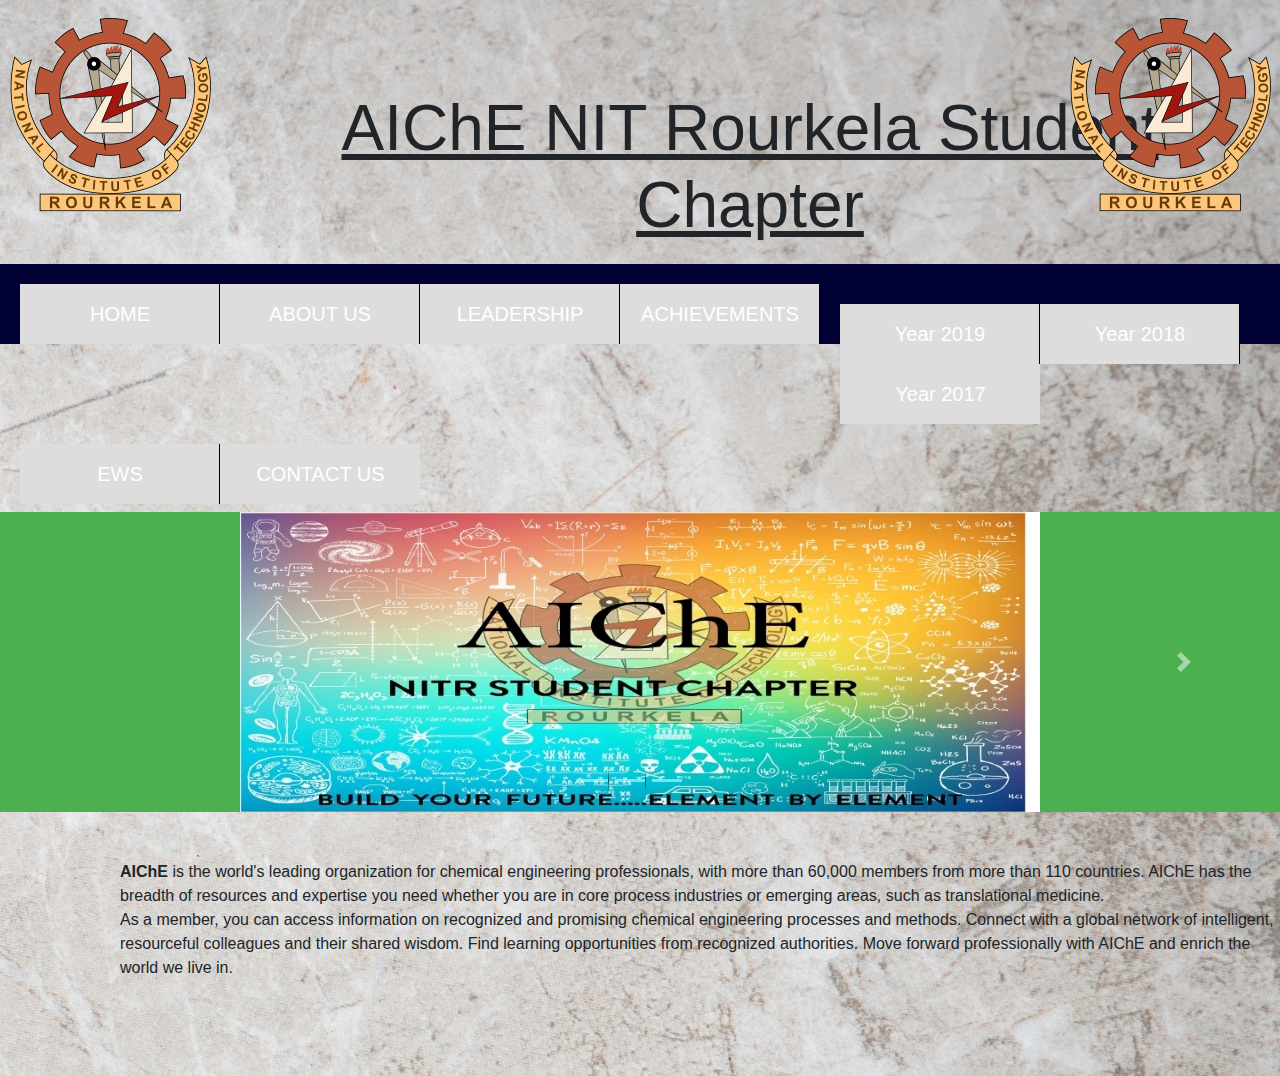
==== index.html @ cb10264a "Update index.html" ====
<html>
<head>
<title> AIChE NIT Rourkela Student Chapter </title>
<meta charset="UTF-8" name="viewport" content="width=device-width, initial-scale=1">
   <link rel="stylesheet" href="https://stackpath.bootstrapcdn.com/bootstrap/4.3.1/css/bootstrap.min.css" integrity="sha384-ggOyR0iXCbMQv3Xipma34MD+dH/1fQ784/j6cY/iJTQUOhcWr7x9JvoRxT2MZw1T" crossorigin="anonymous">
<script src="https://code.jquery.com/jquery-3.3.1.slim.min.js" integrity="sha384-q8i/X+965DzO0rT7abK41JStQIAqVgRVzpbzo5smXKp4YfRvH+8abtTE1Pi6jizo" crossorigin="anonymous"></script>
<script src="https://cdnjs.cloudflare.com/ajax/libs/popper.js/1.14.7/umd/popper.min.js" integrity="sha384-UO2eT0CpHqdSJQ6hJty5KVphtPhzWj9WO1clHTMGa3JDZwrnQq4sF86dIHNDz0W1" crossorigin="anonymous"></script>
<script src="https://stackpath.bootstrapcdn.com/bootstrap/4.3.1/js/bootstrap.min.js" integrity="sha384-JjSmVgyd0p3pXB1rRibZUAYoIIy6OrQ6VrjIEaFf/nJGzIxFDsf4x0xIM+B07jRM" crossorigin="anonymous"></script>
<link rel="stylesheet" href="text.css" type="text/css">
   </head>

<body background="background.jpg">
   <div class="header">
      <img src="logo.png"><center><h1 style="font-size:400%"> AIChE NIT Rourkela Student Chapter </h1></center></div><div class="ch"><img src="logo.png"></div>
   
   <style type="text/css">
   .header img{float: left;display: inline;}
   
   .header h1 {position: absolute;
      margin-left: 220px;
      margin-top: 90px;
      text-decoration: underline;
}
      .ch img{
         position: absolute;
         right: 0px;
         top: 0px;
      }
                          
  .nav {width: 100%; background: #000033; height: 80px;}
								
  ul {list-style-type: none; margin: 0px; padding: 20px; overflow: hidden; background color: #333;}
  ul li {display: inline; float: left; border-right: 1px #000000 solid; text-align: center; font-size: 20px; line-height: 40px; 
     width: 200px;  }
  ul li a {display: block; padding: 10px 12px; background-color: #dddddd; color: white; text-align: center; text-decoration: none;}
  li a:hover {background-color: #111;}
  li:last-child {border-right: none;}
  .active, a.focus{background-color: #4CAF50}
    li a:hover:not(.active) {background-color: #111;}
     ul li ul li {float: none;}
	   ul li ul{display: none;}
     ul li:hover ul li  {display: block;}
                        
                        
        ul , ul li {
    -webkit-appearance: none;
    -moz-appearance: none;
    text-indent: 1px;
    text-overflow: '';
}
     
     
     body {
  background-repeat: no-repeat;
  background-position: right top;
  background-attachment: fixed;
}
   </style>
   <br><br><br><br><br><br><br><br><br><br><br>
   
  <div class="nav">
                  <ul>
		  <li><a href="http://aiche-task2.github.io"> HOME </a></li>
                  <li><a href="AboutUs.html"> ABOUT US </a></li>
                  <li><a href="Leadership.html"> LEADERSHIP </a></li>
                  <li><a href="Achievements.html"> ACHIEVEMENTS </a></li>
			<ul>
						 <li><a href="#Year 2019"> Year 2019 </a></li>
						 <li><a href="#Year 2018"> Year 2018 </a></li>
             <li><a href="#Year 2017"> Year 2017 </a></li>
       </ul>                                      
                  <li><a href="Competitions.html">EWS </a></li>
                  <li><a href="ContactUs.html"> CONTACT US </a></li>
                  </ul> COMPETITIONS </a></li>
                  <li><a href="Reviews.html"> REVI
</div>
																							
   <br><br><br><br><br><br><br>
     
 <style type="text/css">
     p {size: 350%;
       font-family: "Comic Sans MS", cursive, sans-serif;
        position: absolute;
        margin-left: 120px;
        mergin-top: 250px;
     }
     
  
  </style>
   
  <div class="carousel slide" data-ride="carousel" data-intervals="3000" id="#task">
    <div class="carousel-inner">
      <div class="carousel-item active">
         <center><img src="image1.jpg" align="center" alt="AIChE"></center>
      </div>
      
      <div class="carousel-item">
         <center><img src="image2.jpg" alt="AIChE NIT Rourkela Student Chapter"></center>
      </div>
      
      <div class="carousel-item">
        <center><img src="image3.jpg" align="center" alt="Leaders of AIChE NIT-R Student Chapter 2019-20"></center>
         <div class="carousel-caption d-none d-md-block">
            <h3> 2019-20 Year Leadership</h3>
      </div>
    </div>
    
     <a href="#task" class="carousel-control-next" data-slide="next">
     <span class="carousel-control-next-icon"></span>
     <span class="carousel-control-previous"></span>
     </a>
     
     <ul class="carousel-indicators">
        <li data-target="#task" data-slide-to="0" classs="active"></li>
        <li data-target="#task" data-slide-to="1"></li>
        <li data-target="#task" data-slide-to="2"></li>
     </ul>
   </div>


  
<br><br>


     <p><b>AIChE</b> is the world's leading organization for chemical engineering professionals, with more than 60,000 members from more than 110 
   countries. AIChE has the breadth of resources and expertise you need whether you are in core process industries or emerging areas,
   such as translational medicine.<br>
As a member, you can access information on recognized and promising chemical engineering processes and methods. Connect with a global 
   network of intelligent, resourceful colleagues and their shared wisdom. Find learning opportunities from recognized authorities.
   Move forward professionally with AIChE and enrich the world we live in.</p>
<br><br><br><br><br><br><br><br><br>
        

</body>
</html>
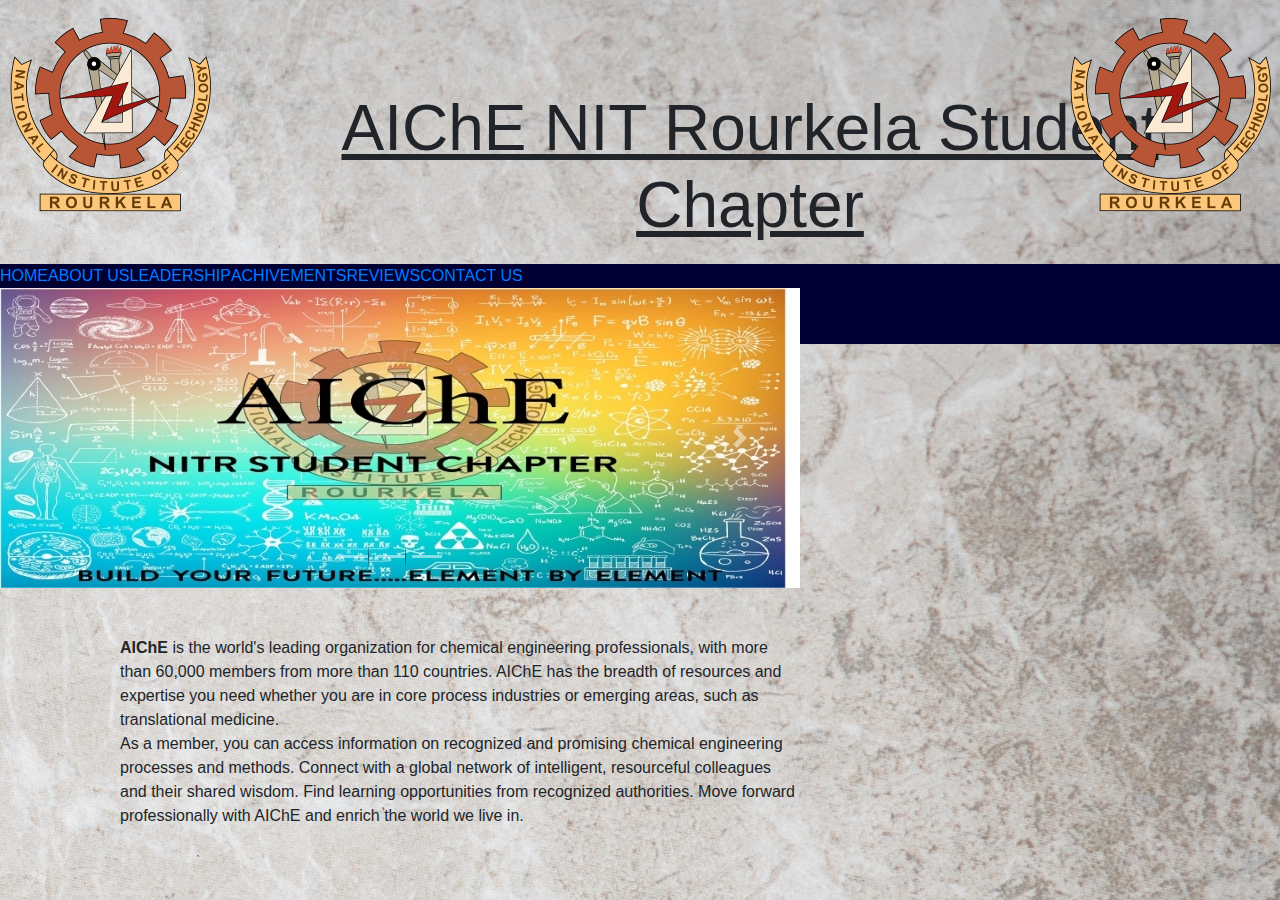
==== commit 9e155149: "Update index.html" ====
--- a/index.html
+++ b/index.html
@@ -57,26 +57,16 @@
 }
    </style>
    <br><br><br><br><br><br><br><br><br><br><br>
-   
-  <div class="nav">
-                  <ul>
-		  <li><a href="http://aiche-task2.github.io"> HOME </a></li>
-                  <li><a href="AboutUs.html"> ABOUT US </a></li>
-                  <li><a href="Leadership.html"> LEADERSHIP </a></li>
-                  <li><a href="Achievements.html"> ACHIEVEMENTS </a></li>
-			<ul>
-						 <li><a href="#Year 2019"> Year 2019 </a></li>
-						 <li><a href="#Year 2018"> Year 2018 </a></li>
-             <li><a href="#Year 2017"> Year 2017 </a></li>
-       </ul>                                      
-                  <li><a href="Competitions.html">EWS </a></li>
-                  <li><a href="ContactUs.html"> CONTACT US </a></li>
-                  </ul> COMPETITIONS </a></li>
-                  <li><a href="Reviews.html"> REVI
-</div>
-																							
-   <br><br><br><br><br><br><br>
-     
+	
+	<div class="nav"
+	     <ul>
+	<li><a href=""> HOME </a></li>
+	<li><a href=""> ABOUT US </a></li>
+	<li><a href=""> LEADERSHIP </a></li>
+	<li><a href=""> ACHIVEMENTS </a></li>
+	<li><a href=""> REVIEWS </a></li>
+	<li><a href=""> CONTACT US </a></li>
+	</ul>
  <style type="text/css">
      p {size: 350%;
        font-family: "Comic Sans MS", cursive, sans-serif;
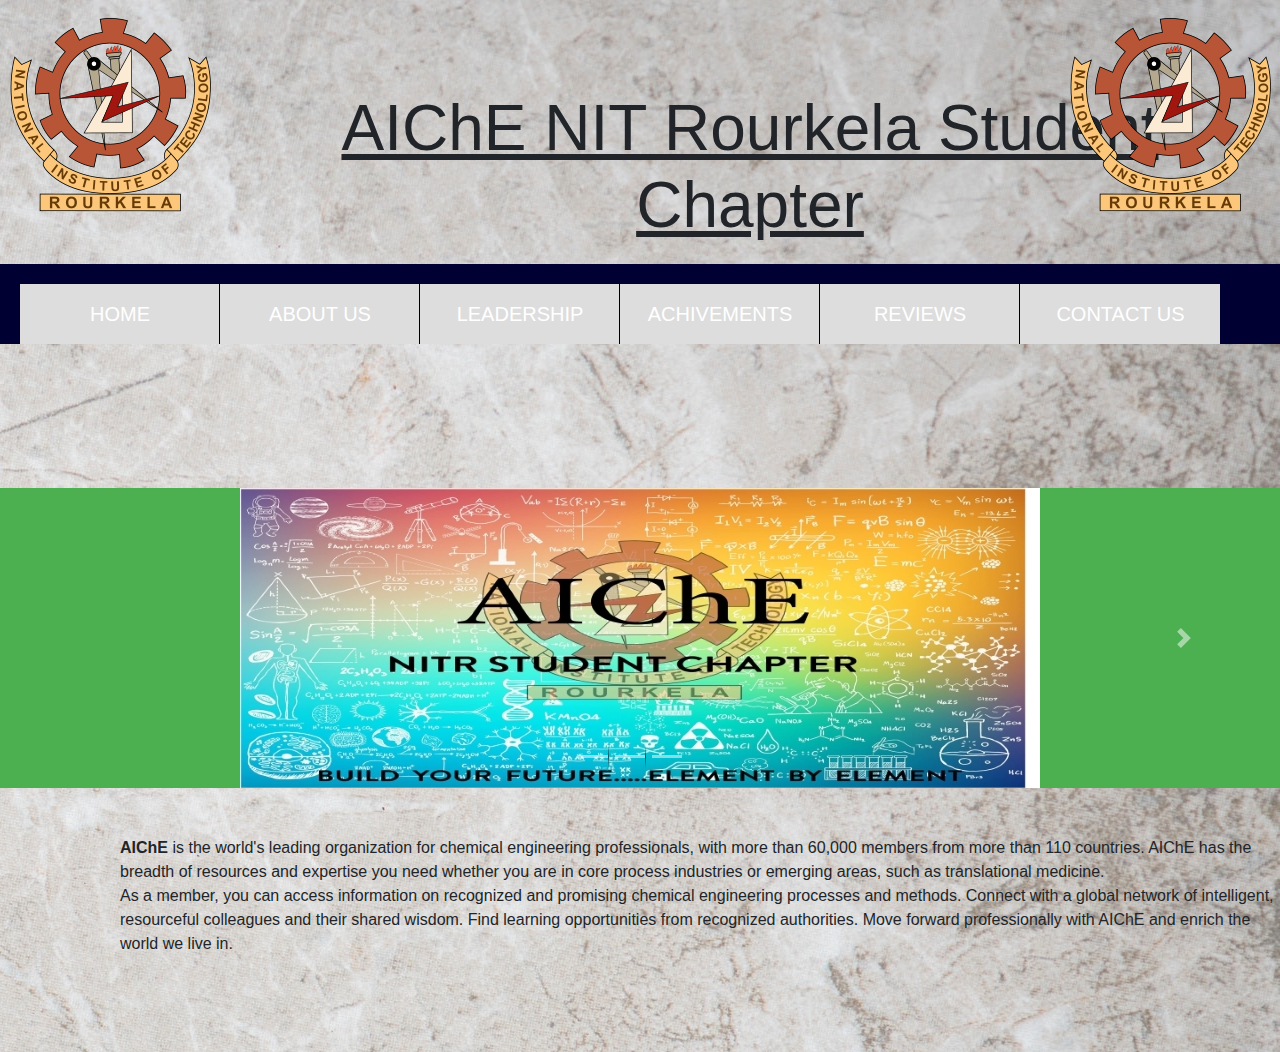
==== commit 3a65d478: "Update index.html" ====
--- a/index.html
+++ b/index.html
@@ -58,15 +58,19 @@
    </style>
    <br><br><br><br><br><br><br><br><br><br><br>
 	
-	<div class="nav"
+	<div class="nav">
 	     <ul>
-	<li><a href=""> HOME </a></li>
-	<li><a href=""> ABOUT US </a></li>
-	<li><a href=""> LEADERSHIP </a></li>
-	<li><a href=""> ACHIVEMENTS </a></li>
-	<li><a href=""> REVIEWS </a></li>
-	<li><a href=""> CONTACT US </a></li>
+	<li><a href="http://aiche-task2.github.io"> HOME </a></li>
+	<li><a href="AboutUs.html"> ABOUT US </a></li>
+	<li><a href="Leaderhip.html"> LEADERSHIP </a></li>
+	<li><a href="Achievements.html"> ACHIVEMENTS </a></li>
+	<li><a href="Reviews.html"> REVIEWS </a></li>
+	<li><a href="ContactUs.html"> CONTACT US </a></li>
 	</ul>
+	</div>
+	
+	<br><br><Br><br><br><br>
+	
  <style type="text/css">
      p {size: 350%;
        font-family: "Comic Sans MS", cursive, sans-serif;
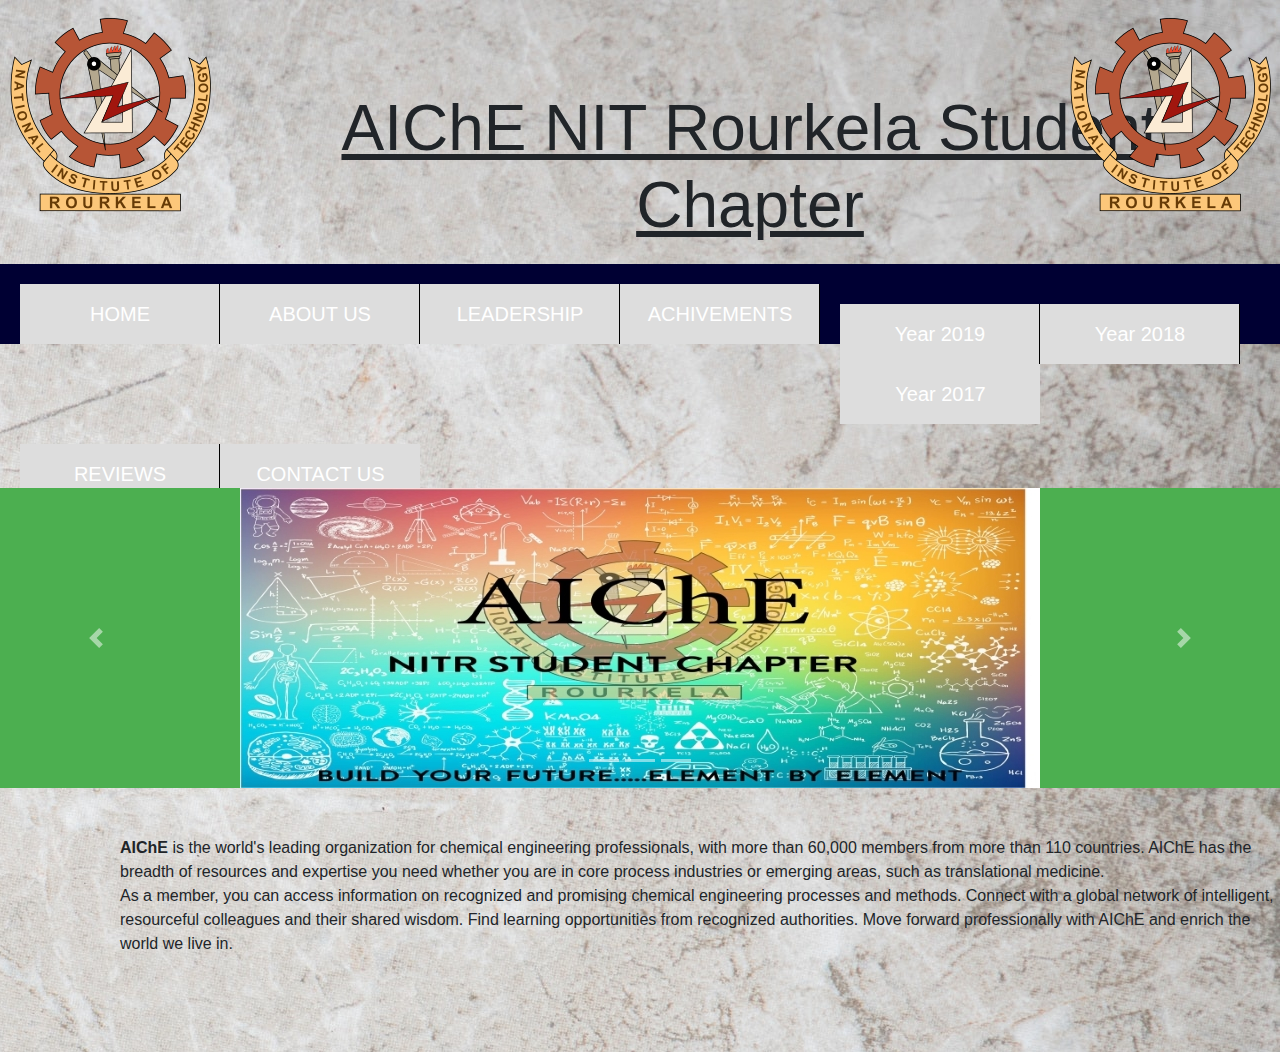
==== commit 59ed606c: "Update index.html" ====
--- a/index.html
+++ b/index.html
@@ -1,7 +1,7 @@
 <html>
 <head>
 <title> AIChE NIT Rourkela Student Chapter </title>
-<meta charset="UTF-8" name="viewport" content="width=device-width, initial-scale=1">
+<meta charset="UTF-8" name="viewport" content="width=device-width, initial-scale=1, shrink-to-fit=no">
    <link rel="stylesheet" href="https://stackpath.bootstrapcdn.com/bootstrap/4.3.1/css/bootstrap.min.css" integrity="sha384-ggOyR0iXCbMQv3Xipma34MD+dH/1fQ784/j6cY/iJTQUOhcWr7x9JvoRxT2MZw1T" crossorigin="anonymous">
 <script src="https://code.jquery.com/jquery-3.3.1.slim.min.js" integrity="sha384-q8i/X+965DzO0rT7abK41JStQIAqVgRVzpbzo5smXKp4YfRvH+8abtTE1Pi6jizo" crossorigin="anonymous"></script>
 <script src="https://cdnjs.cloudflare.com/ajax/libs/popper.js/1.14.7/umd/popper.min.js" integrity="sha384-UO2eT0CpHqdSJQ6hJty5KVphtPhzWj9WO1clHTMGa3JDZwrnQq4sF86dIHNDz0W1" crossorigin="anonymous"></script>
@@ -64,6 +64,12 @@
 	<li><a href="AboutUs.html"> ABOUT US </a></li>
 	<li><a href="Leaderhip.html"> LEADERSHIP </a></li>
 	<li><a href="Achievements.html"> ACHIVEMENTS </a></li>
+		     <ul>
+					 <li><a href=""> Year 2019 </a></li>
+					 <li><a href=""> Year 2018 </a></li>
+					 <li><a href=""> Year 2017 </a></li>
+					 </ul>
+			  
 	<li><a href="Reviews.html"> REVIEWS </a></li>
 	<li><a href="ContactUs.html"> CONTACT US </a></li>
 	</ul>
@@ -82,7 +88,7 @@
   
   </style>
    
-  <div class="carousel slide" data-ride="carousel" data-intervals="3000" id="#task">
+  <div class="carousel slide" data-ride="carousel" data-intervals="3000" id="task">
     <div class="carousel-inner">
       <div class="carousel-item active">
          <center><img src="image1.jpg" align="center" alt="AIChE"></center>
@@ -98,17 +104,18 @@
             <h3> 2019-20 Year Leadership</h3>
       </div>
     </div>
-    
-     <a href="#task" class="carousel-control-next" data-slide="next">
-     <span class="carousel-control-next-icon"></span>
-     <span class="carousel-control-previous"></span>
-     </a>
-     
-     <ul class="carousel-indicators">
+			
+      <ol class="carousel-indicators">
         <li data-target="#task" data-slide-to="0" classs="active"></li>
         <li data-target="#task" data-slide-to="1"></li>
         <li data-target="#task" data-slide-to="2"></li>
-     </ul>
+     </ol>
+			  <a href="#task" class="carousel-control-prev" data-slide="prev"> 
+     <span class="carousel-control-prev-icon"></span>
+     </a>
+     <a href="#task" class="carousel-control-next" data-slide="next">
+	     <span class="carousel-control-next-icon"></span>
+			</a>
    </div>
 
 
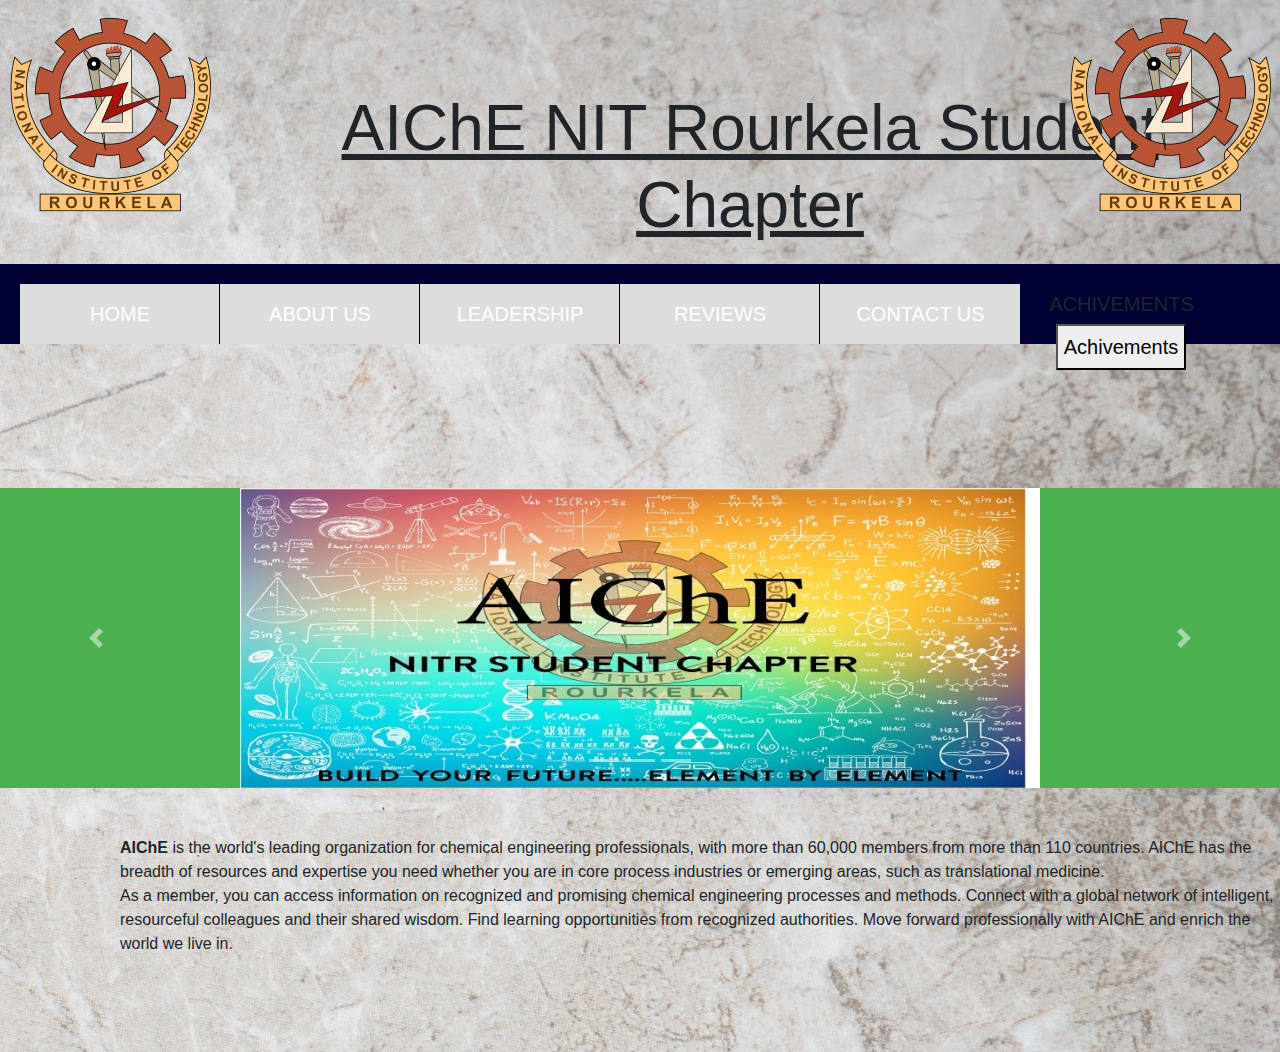
==== commit 44821289: "Update index.html" ====
--- a/index.html
+++ b/index.html
@@ -55,6 +55,26 @@
   background-position: right top;
   background-attachment: fixed;
 }
+	   
+	   .dropdown {
+  position: relative;
+  display: inline-block;
+}
+	   .dropdown-content a {
+  color: black;
+  padding: 12px 16px;
+  text-decoration: none;
+  display: block;
+}
+	   
+	   .dropdown-content {
+  display: none;
+  position: absolute;
+  background-color: #f1f1f1;
+  min-width: 160px;
+  box-shadow: 0px 8px 16px 0px rgba(0,0,0,0.2);
+  z-index: 1;
+}
    </style>
    <br><br><br><br><br><br><br><br><br><br><br>
 	
@@ -63,19 +83,22 @@
 	<li><a href="http://aiche-task2.github.io"> HOME </a></li>
 	<li><a href="AboutUs.html"> ABOUT US </a></li>
 	<li><a href="Leaderhip.html"> LEADERSHIP </a></li>
-	<li><a href="Achievements.html"> ACHIVEMENTS </a></li>
-		     <ul>
-					 <li><a href=""> Year 2019 </a></li>
-					 <li><a href=""> Year 2018 </a></li>
-					 <li><a href=""> Year 2017 </a></li>
-					 </ul>
-			  
+		     <div class="dropdown">
+	<li> ACHIVEMENTS 
+  <button class="dropbtn">Achivements</button>
+  <div class="dropdown-content">
+    <a href="#Year2019"> Year 2019 </a>
+    <a href="#Year2018"> Year 2018 </a>
+    <a href="#Year2017"> Year 2017 </a>
+  </div>
+		     </div>
+<li>    
 	<li><a href="Reviews.html"> REVIEWS </a></li>
 	<li><a href="ContactUs.html"> CONTACT US </a></li>
 	</ul>
 	</div>
 	
-	<br><br><Br><br><br><br>
+	<br><br><br><br><br><br>
 	
  <style type="text/css">
      p {size: 350%;
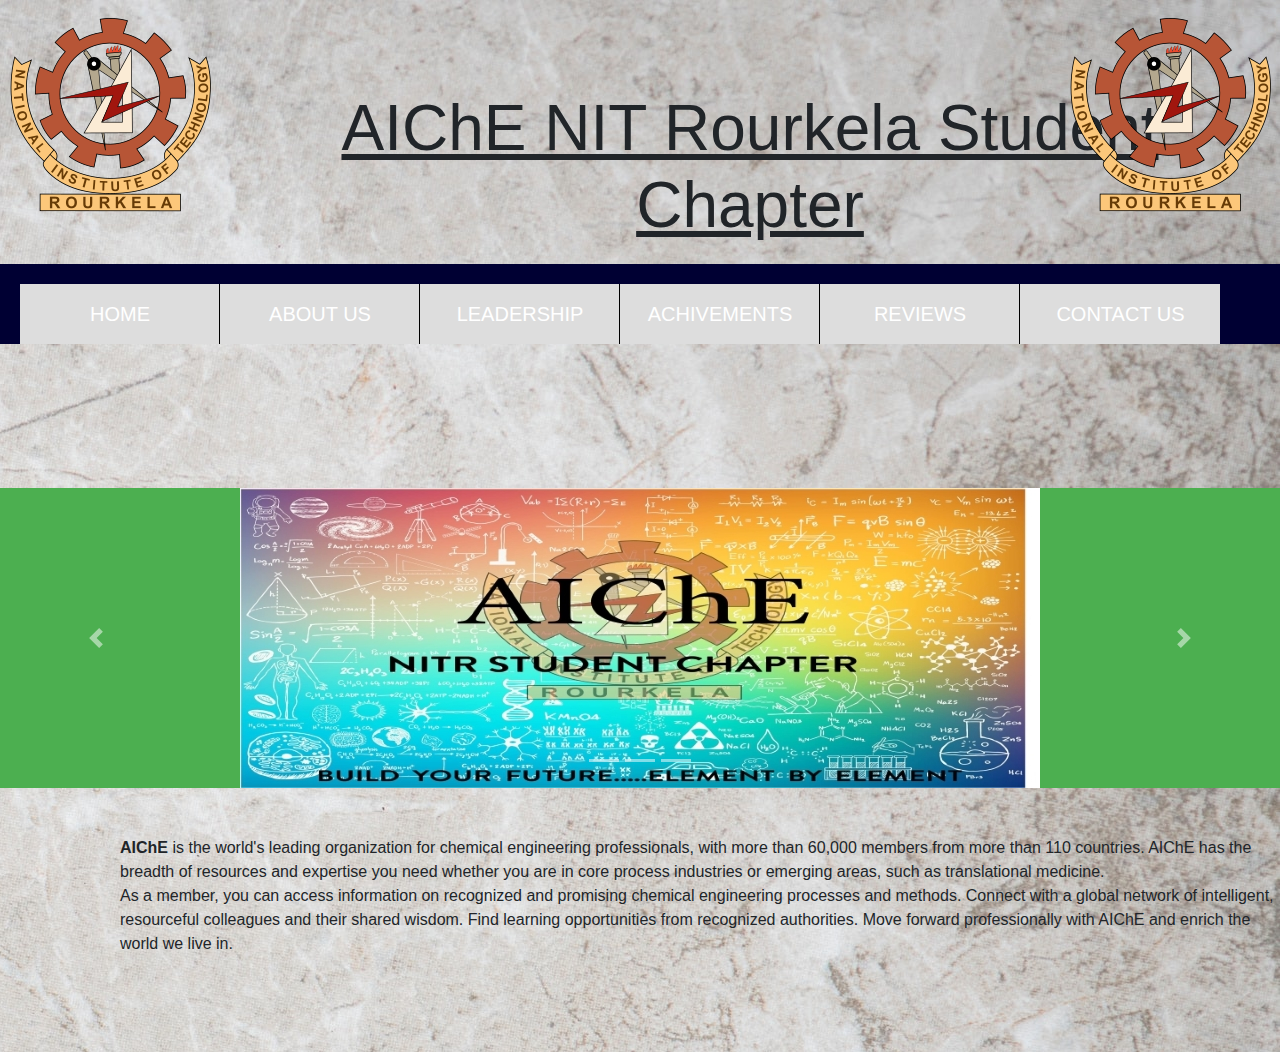
==== commit 55fa4698: "Update index.html" ====
--- a/index.html
+++ b/index.html
@@ -54,27 +54,7 @@
   background-repeat: no-repeat;
   background-position: right top;
   background-attachment: fixed;
-}
-	   
-	   .dropdown {
-  position: relative;
-  display: inline-block;
-}
-	   .dropdown-content a {
-  color: black;
-  padding: 12px 16px;
-  text-decoration: none;
-  display: block;
-}
-	   
-	   .dropdown-content {
-  display: none;
-  position: absolute;
-  background-color: #f1f1f1;
-  min-width: 160px;
-  box-shadow: 0px 8px 16px 0px rgba(0,0,0,0.2);
-  z-index: 1;
-}
+}	   
    </style>
    <br><br><br><br><br><br><br><br><br><br><br>
 	
@@ -83,16 +63,7 @@
 	<li><a href="http://aiche-task2.github.io"> HOME </a></li>
 	<li><a href="AboutUs.html"> ABOUT US </a></li>
 	<li><a href="Leaderhip.html"> LEADERSHIP </a></li>
-		     <div class="dropdown">
-	<li> ACHIVEMENTS 
-  <button class="dropbtn">Achivements</button>
-  <div class="dropdown-content">
-    <a href="#Year2019"> Year 2019 </a>
-    <a href="#Year2018"> Year 2018 </a>
-    <a href="#Year2017"> Year 2017 </a>
-  </div>
-		     </div>
-<li>    
+  <li><a href="Achievements.html"> ACHIVEMENTS </a></li> 
 	<li><a href="Reviews.html"> REVIEWS </a></li>
 	<li><a href="ContactUs.html"> CONTACT US </a></li>
 	</ul>
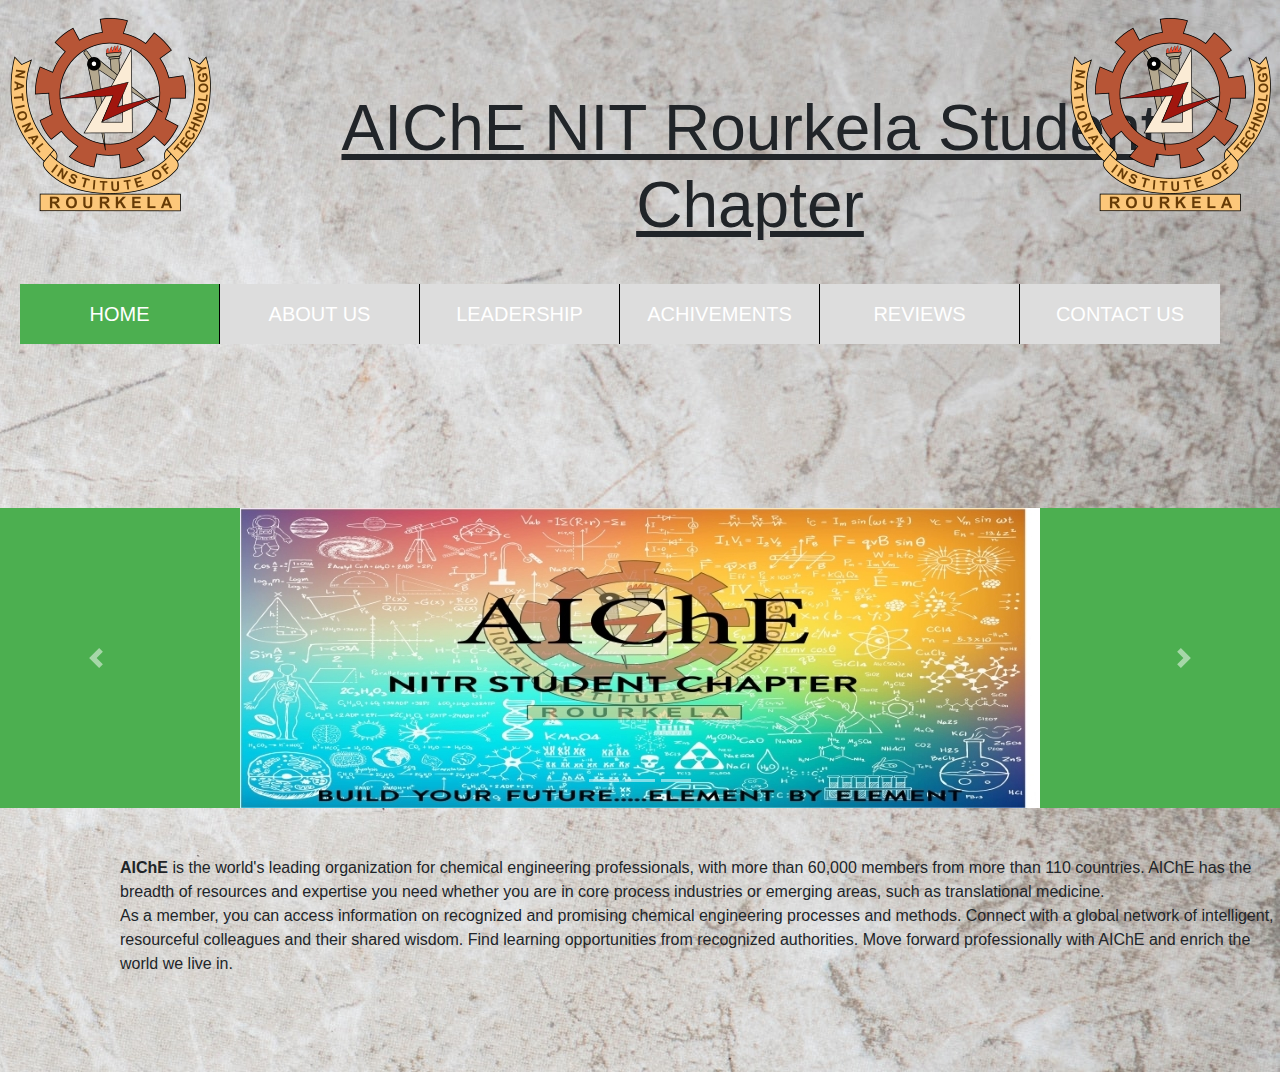
==== commit 509bb01e: "Update index.html" ====
--- a/index.html
+++ b/index.html
@@ -26,8 +26,6 @@
          right: 0px;
          top: 0px;
       }
-                          
-  .nav {width: 100%; background: #000033; height: 80px;}
 								
   ul {list-style-type: none; margin: 0px; padding: 20px; overflow: hidden; background color: #333;}
   ul li {display: inline; float: left; border-right: 1px #000000 solid; text-align: center; font-size: 20px; line-height: 40px; 
@@ -35,20 +33,8 @@
   ul li a {display: block; padding: 10px 12px; background-color: #dddddd; color: white; text-align: center; text-decoration: none;}
   li a:hover {background-color: #111;}
   li:last-child {border-right: none;}
-  .active, a.focus{background-color: #4CAF50}
+  .active, a.focus, a:active{background-color: #4CAF50}
     li a:hover:not(.active) {background-color: #111;}
-     ul li ul li {float: none;}
-	   ul li ul{display: none;}
-     ul li:hover ul li  {display: block;}
-                        
-                        
-        ul , ul li {
-    -webkit-appearance: none;
-    -moz-appearance: none;
-    text-indent: 1px;
-    text-overflow: '';
-}
-     
      
      body {
   background-repeat: no-repeat;
@@ -60,7 +46,7 @@
 	
 	<div class="nav">
 	     <ul>
-	<li><a href="http://aiche-task2.github.io"> HOME </a></li>
+	<li><a href="http://aiche-task2.github.io" class="focus"> HOME </a></li>
 	<li><a href="AboutUs.html"> ABOUT US </a></li>
 	<li><a href="Leaderhip.html"> LEADERSHIP </a></li>
   <li><a href="Achievements.html"> ACHIVEMENTS </a></li> 
@@ -82,7 +68,7 @@
   
   </style>
    
-  <div class="carousel slide" data-ride="carousel" data-intervals="3000" id="task">
+  <div class="carousel slide" data-ride="carousel" data-intervals="1000" id="task">
     <div class="carousel-inner">
       <div class="carousel-item active">
          <center><img src="image1.jpg" align="center" alt="AIChE"></center>
